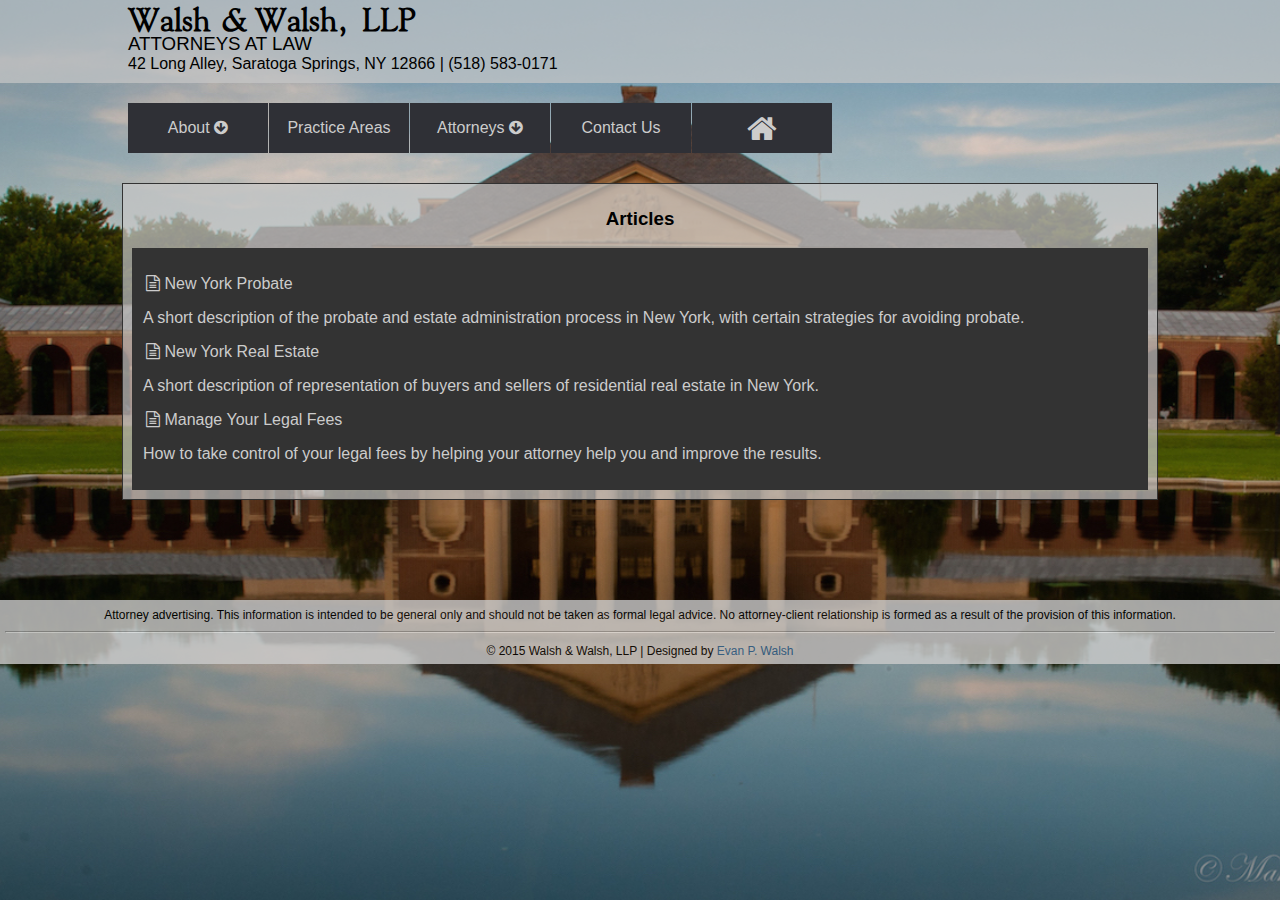
==== articles.html @ 878a76b1 "a" ====
<!DOCTYPE html>
<!-- Designed and built by Evan Pete Walsh (epwalsh.com) -->
<html>

    <head>
        <title>alsh & Walsh, LLP | Attorneys at Law</title>
        <link rel="stylesheet" href="//maxcdn.bootstrapcdn.com/font-awesome/4.3.0/css/font-awesome.min.css">
        <link type="text/css" rel="stylesheet" href="styles.css">
        <link rel="shortcut icon" href="images/favicon.ico" type="image/vnd.microsoft.icon">
        <meta name=viewport content="width=device-width, user-scalable=0, maximum-scale=1.0">
    </head>
    
    <body>
        
        <div id="title"><h4>Walsh <em>&</em> Walsh, LLP</h4>
        <h3>ATTORNEYS AT LAW</h3>
        <p>42 Long Alley, Saratoga Springs, NY 12866 | (518) 583-0171</p></div>

        <!-- navigation bar -->
        
        <div id="nav-bar">
            <div id="mobile-title">Articles</div>
            <label for="show-menu" class="show-menu"><i class="fa fa-bars"></i></label>
            <input type="checkbox" id="show-menu" role="button">
                <ul id="menu">
                    <li>
                        <a href="#">About <i class="fa fa-arrow-circle-down"></i></a>
                        <ul class="hidden">
                            <li><a href="clientrights.html">Client's Rights</a></li>
                            <li id="current"><a href="#">Articles</a></li>
                            <li><a href="/community.html">Community Involvement</a></li>
                        </ul>
                    </li>
                    <li><a href="/services.html">Practice Areas</a></li>
                    <li>
                        <a href="#">Attorneys <i class="fa fa-arrow-circle-down"></i></a>
                        <ul class="hidden">
                            <li><a href="marianwalsh.html">Marian Wait Walsh</a></li>
                            <li><a href="joewalsh.html">Joseph M. Walsh</a></li>
                            <li><a href="joanbleikamp.html">Joan B. Bleikamp</a></li>
                            <li><a href="jesseschwartz.html">Jesse P. Schwartz</a></li>
                        </ul>
                    </li>
                    <li><a href="contact.html">Contact Us</a></li>
                    <li><a href="http://walsh2law.com" id="home-button"><i class="fa fa-home fa-2x"></i></a></li>
                </ul>
        </div>
        
        
        <!-- main content -->
        
        <div id="main-content">
        
            <h3>Articles</h3>
            
            <div class="main-text">
                <p><a href="articles/nyprobate.html"><i class="fa fa-file-text-o"></i> New York Probate</a></p>
                <p>A short description of the probate and estate administration process in New York, with certain strategies for avoiding probate.</p>
                <p><a href="articles/realestate.html"><i class="fa fa-file-text-o"></i> New York Real Estate</a></p>
                <p>A short description of representation of buyers and sellers of residential real estate in New York.</p>
                <p><a href="articles/managefees.html"><i class="fa fa-file-text-o"></i> Manage Your Legal Fees</a></p>
                <p>How to take control of your legal fees by helping your attorney help you and improve the results.</p>
            </div>
        
        </div>
        
        <!-- mobile background image -->
        
        <div id="background_wrap"></div>
        
        <!-- footer -->
        
        <footer>

            <small>Attorney advertising.  This information is intended to be general only and should not be taken as formal legal advice.  No attorney-client relationship is formed as a result of the provision of this information.</small>
            <br>
            <hr>
            <small>© 2015 Walsh & Walsh, LLP | Designed by <a href="http://epwalsh.com">Evan P. Walsh</a></small>

        </footer>
    
    
    </body>
    
</html>
---- styles.css ----
html, body {
/*
    background: url(images/pic3.jpg) no-repeat center center fixed; 
    -webkit-background-size: cover;
    -moz-background-size: cover;
    -o-background-size: cover;
    background-size: cover;
*/
    font-family: "Helvetica Neue", Helvetica, Arial, sans-serif;
    padding: 0;
    margin: 0;
    font-size: 16px;
    overflow-x: hidden;
    overflow-y: auto;
}

@font-face {
    font-family: Carnegie;
    src: url(fonts/Carnegie.ttf);
}

body {
/*
    font-family: "Helvetica Neue", Helvetica, Arial, sans-serif;
    padding: 0;
    margin: 0;
    font-size: 16px;
*/

/*
    background-image: url(images/pic3.jpg);
    background-position: top center;
    background-color: #FFF;
    background-repeat: no-repeat;
*/
}

a {
    -webkit-transition: color 500ms;
    -moz-transition: color 500ms;
    -o-transition: color 500ms;
    transition: color 500ms;
}


/*Strip the ul of padding and list styling*/
#nav-bar ul {
	list-style-type:none;
	margin:0;
	padding:0;
    position: absolute;
    z-index: 5;
}

/*Create a horizontal list with spacing*/
#nav-bar li {
	display: inline-block;
	float: left;
	margin-right: 1px;
}

/*Style for menu links*/
#nav-bar li a {
	display:block;
	min-width:140px;
	height: 50px;
	text-align: center;
	line-height: 50px;
	font-family: "Helvetica Neue", Helvetica, Arial, sans-serif;
	color: #ccc;
/*	background: #2f3036;*/
	text-decoration: none;
}

/*Hover state for top level links*/
#nav-bar li:hover a {
	background: #2a6496;
}

/*Style for dropdown links*/
#nav-bar li:hover ul a {
	background: #ccc;
	color: #2f3036;
	height: 40px;
	line-height: 40px;
}

/*Hover state for dropdown links*/
#nav-bar li:hover ul a:hover {
	background: #428bca;
	color: #ccc;
}

/*Hide dropdown links until they are needed*/
#nav-bar li ul {
	display: none;
}

/*Make dropdown links vertical*/
#nav-bar li ul li {
	display: block;
	float: none;
}

/*Prevent text wrapping*/
#nav-bar li ul li a {
	width: auto;
	min-width: 100px;
	padding: 0 20px;
}

/*Display the dropdown on hover*/
#nav-bar ul li a:hover + .hidden, #nav-bar .hidden:hover {
	display: block;
}

/*Style 'show menu' label button and hide it by default*/
#nav-bar .show-menu {
	/*font-family: "Helvetica Neue", Helvetica, Arial, sans-serif;*/
	text-decoration: none;
	color: #333;
	background-color: #333;
	text-align: right;
	padding: 5px 10px;
	display: none;
    font-size: 2em;
}

#nav-bar .fa-bars {
    padding-left:5px;  
    color:#ccc;
/*    color: #2a6496;*/
}

#home-button .fa {
    margin-top: 10px;
}

#nav-bar #current a {
    color: #888;
}

/*Hide checkbox*/
input[type=checkbox]{
    display: none;
}

/*Show menu when invisible checkbox is checked*/
input[type=checkbox]:checked ~ #menu{
    display: block;
}


/* Responsive Styles*/
/* Mobile screen size */
@media screen and (max-width : 790px){
    html, body {
/*
        background: url(images/pic3.jpg) no-repeat center center fixed; 
        -webkit-background-size: cover;
        -moz-background-size: cover;
        -o-background-size: cover;
        background-size: cover;
*/
    }
    /* mobile background fixed */
    #background_wrap {
        z-index: -1;
        position: fixed;
        top: 0;
        left: 0;
        height: 100%;
        width: 100%;
        background-size: 100%;
        background-image: url(images/pic4.jpg);
        background-attachment: fixed;
/*        background-repeat: no-repeat;*/
    }
	/*Make dropdown links appear inline*/
	#nav-bar ul {
		position: static;
		display: none;
	}
	/*Create vertical spacing*/
	#nav-bar li {
		margin-bottom: 1px;
	}
    #nav-bar li a {
        background: #555;
    }
	/*Make all menu links full width*/
	#nav-bar ul li, #nav-bar li a {
		width: 100%;
	}
	/*Display 'show menu' link*/
	#nav-bar .show-menu {
		display:block;
	}
    #title {
        display: none;
    }
    .info-block {
        display: block;
        margin: 30px 10px 30px 10px;
    }
    #mobile-title {
        color:#ccc;
        margin-bottom: -35px;
        padding-top:10px;
        text-align: center;
        font-size: 1.2em;
    }
    #mobile-main-title {
        padding-left: 15px;
        padding-bottom: 10px;
        width: 100%;
        background-color: rgba(200,200,200,.7);
    }
    #mobile-main-title h4 {
        font-family: 'Carnegie', cursive;
        font-size: 2em;
        padding:0;
        margin:0;
    }
    #mobile-main-title h3 {
        font-weight: normal;
        margin-top: -5px;
        margin-bottom: 0;
        padding-bottom: 0;
    }
    #mobile-main-title p {
        font-size: .9em;
        margin: 0;
        padding: 0;
    }
    #main-content {
        margin: 30px 10px 30px 10px;
    }
    #main-content img {
        width: 70%;
        margin-left: 10%;
        margin-right: 10%;
    }
}

/* Full screen size */
@media screen and (min-width: 790px) {
    html, body {
        background: url(images/pic3.jpg) no-repeat center center fixed; 
        -webkit-background-size: cover;
        -moz-background-size: cover;
        -o-background-size: cover;
        background-size: cover;
    }
    #first {
        padding-top:50px;
    }
    .info-block {
        display: inline-block;
        width: 25%;
/*        max-width: 250px;*/
        margin:100px 0px 100px 0;
    }
    #nav-bar > ul {
        margin-left: 10%;
    }
    #practice-areas {
        margin-left:10%;
    }
    #title {
        background-color: rgba(200,200,200,.7);
        padding-left: 10%;
        padding-bottom: 10px;
        margin: 0 0 20px 0;
    }
    #title h4 {
        margin: 0;
        padding: 0;
        font-family: 'Carnegie', cursive;
        font-size: 2em;
    }
    #title h3 {
        font-weight: normal;
        margin: -5px 0 0px 0;
        padding: 0;
    }
    #title p {
        margin: 0;
        padding: 0;
    }
    #mobile-title {
        display: none;
    }
    #mobile-main-title {
        display: none;
    }
    #nav-bar li a {
        background: #2f3036;
/*        background: #333;*/
    }
    #main-content {
        margin-top: 100px;
        margin-bottom: 100px;
        width: 80%;
        margin-left: auto;
        margin-right: auto;
    }
    .back-to-top {
        display: none;
    }
}
/*
@media (max-width: @iphone-screen) {
        background-attachment: scroll;
}
*/

#contact p a {
    text-decoration: none;
    color: #428bca;
    font-family: "Courier New", Courier, monospace;
}

.info-block {
    padding:5px;
    border: 1px solid #333;
    text-align: center;
    vertical-align: top;
    background-color: rgba(200,200,200,.7);
}

#attorneys > p > a {
    color: #428bca;
    text-decoration: none;
    -webkit-transition: color 500ms;
    -moz-transition: color 500ms;
    -o-transition: color 500ms;
    transition: color 500ms;
}

.info-block p {
    padding: 10px;
    border: 1px solid #333;
    margin:4px;
    background-color: #333;
    color: #ccc;
    font-weight: 300;
/*    opacity: .8;*/
}

.info-block h3 a {
    color: black;
    text-decoration: none;
}

#contact h3 a {
    color: black;
}

#main-content {
    padding:5px;
    border: 1px solid #333;
    text-align: center;
    background-color: rgba(200,200,200,.7);
}

.main-text {
    padding: 10px;
    border: 1px solid #333;
    margin:4px;
    background-color: #333;
    color: #ccc;
    font-weight: 200;
/*    letter-spacing: 1px;*/
/*    opacity: .8;*/
}

.main-text #centered-info {
    text-align: center;
}

.main-text p, #main-text h4 {
    text-align: left;
}

.main-text h4 {
    text-transform: uppercase;
    font-weight: 400;
}

.main-text a {
    padding: 3px;
    color: #ccc;
    text-decoration: none;
}

.main-text a:hover {
    background-color: #2a6496;
}

.main-text ul {
    text-align: left;
    padding:0px;
    padding-left: 20px;
}

#attorneys .main-text ul {
    padding: 0;
    margin: 5px 0;
    list-style-type: none;
}

#attorneys .main-text ul li {
    margin: 5px 0;
}

.main-content ul {
    text-align: left;
/*    list-style-type: none;*/
    padding:0px;
    padding-left: 20px;
}

#main-content ol {
    text-align: left;
}

#main-content li {
    margin-bottom: 20px;
}

#small-pic-list {
    display: inline-block;
    margin: 0 !important;
    padding: 0 !important;
}

#small-pic-list li {
    display: inline-block;
    padding: 0 !important;
    margin: 0 !important;
}

#small-pic-list li img {
    width: 40px;
    border: 2px solid white;
}

small {
    font-size: 12px;
}

footer {
    clear: both;
    text-align: center;
    padding:5px;
    background: #ccc;
    opacity: .8;
}

footer a {
    text-decoration: none;
    color: #2a6496;
}

footer a:hover {
    color: #fff;
}
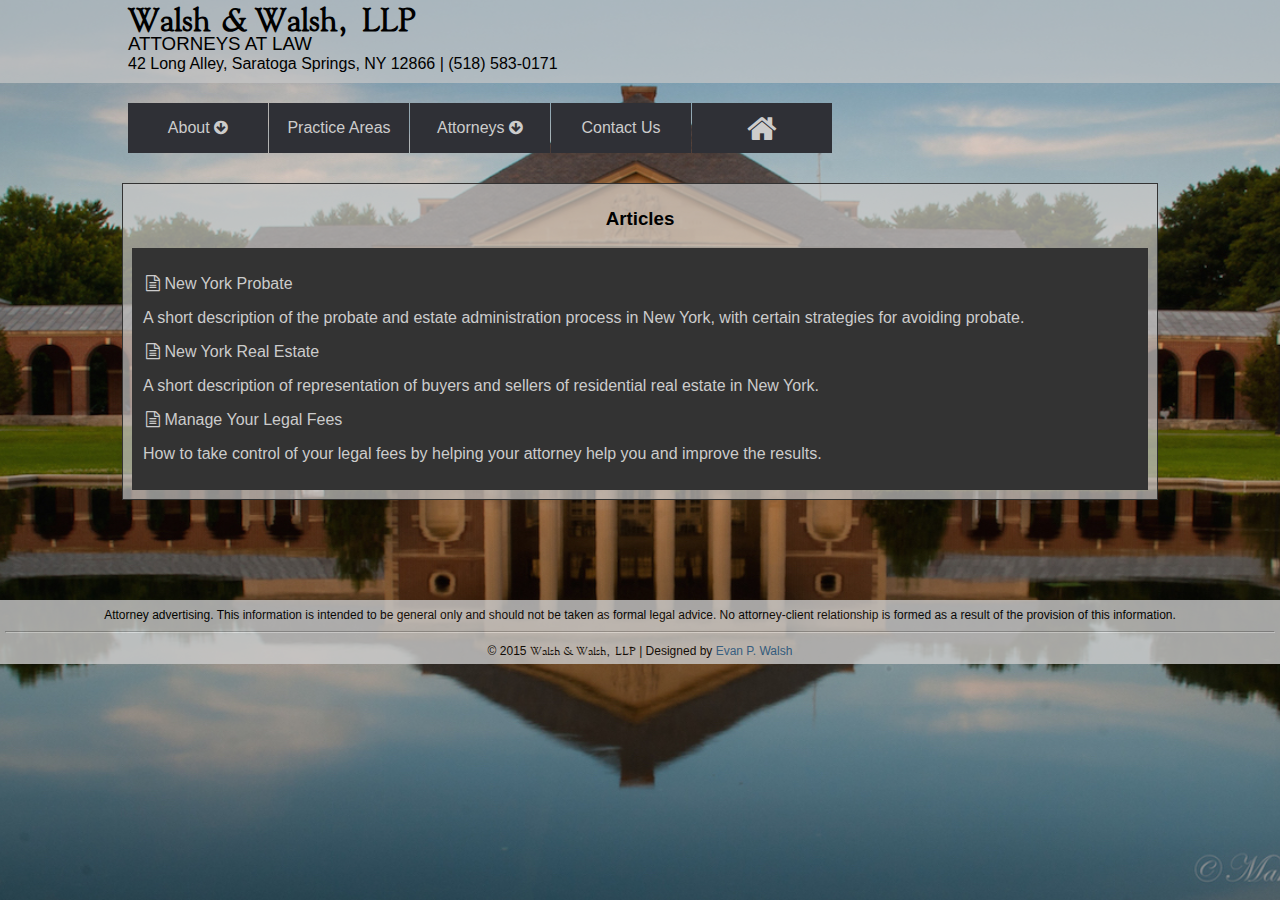
==== commit 4e8a7aec: "a" ====
--- a/articles.html
+++ b/articles.html
@@ -1,5 +1,14 @@
 <!DOCTYPE html>
 <!-- Designed and built by Evan Pete Walsh (epwalsh.com) -->
+
+<!-- ----- ----- --------- -----   -              -  -      -     ----- -    -
+     |   | |         |     |        \            /  / \     |     |     |    |
+     |   | |--       |     |--       \          /  /   \    |     |     |    |
+     ----- |--       |     |--        \   /\   /  / --- \   |     ----- |----|
+     |     |         |     |           \ /  \ /  /       \  |         | |    |
+     -     -----     -     -----        -    -  -         - ----- ----- -    - -->
+
+
 <html>
 
     <head>
@@ -75,7 +84,7 @@
             <small>Attorney advertising.  This information is intended to be general only and should not be taken as formal legal advice.  No attorney-client relationship is formed as a result of the provision of this information.</small>
             <br>
             <hr>
-            <small>© 2015 Walsh & Walsh, LLP | Designed by <a href="http://epwalsh.com">Evan P. Walsh</a></small>
+            <small>© 2015 <span class="logo">Walsh & Walsh, LLP</span> | Designed by <a href="http://epwalsh.com">Evan P. Walsh</a></small>
 
         </footer>
     
--- a/styles.css
+++ b/styles.css
@@ -218,7 +218,7 @@
     }
     #mobile-main-title h4 {
         font-family: 'Carnegie', cursive;
-        font-size: 2em;
+        font-size: 1.7em;
         padding:0;
         margin:0;
     }
@@ -450,6 +450,14 @@
     font-size: 12px;
 }
 
+.logo {
+    font-family: 'Carnegie', "Helvetica Neue", Helvetica, Arial, sans-serif;
+}
+
+#map:hover {
+    background-color: #333;
+}
+
 footer {
     clear: both;
     text-align: center;
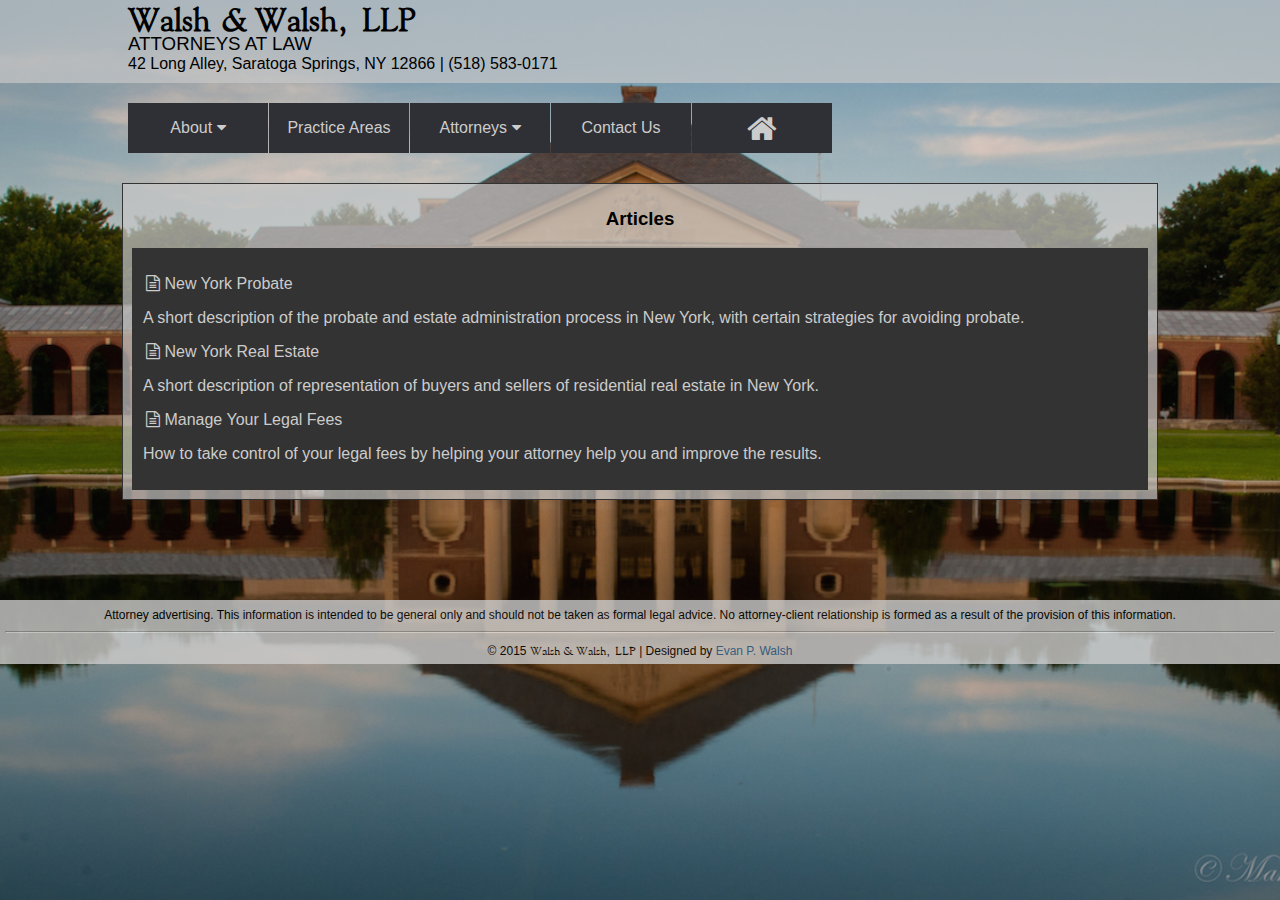
==== commit 9c128ff9: "icon changes" ====
--- a/articles.html
+++ b/articles.html
@@ -12,7 +12,7 @@
 <html>
 
     <head>
-        <title>alsh & Walsh, LLP | Attorneys at Law</title>
+        <title>Walsh & Walsh, LLP | Attorneys at Law</title>
         <link rel="stylesheet" href="//maxcdn.bootstrapcdn.com/font-awesome/4.3.0/css/font-awesome.min.css">
         <link type="text/css" rel="stylesheet" href="styles.css">
         <link rel="shortcut icon" href="images/favicon.ico" type="image/vnd.microsoft.icon">
@@ -33,7 +33,7 @@
             <input type="checkbox" id="show-menu" role="button">
                 <ul id="menu">
                     <li>
-                        <a href="#">About <i class="fa fa-arrow-circle-down"></i></a>
+                        <a href="#">About <i class="fa fa-caret-down"></i></a>
                         <ul class="hidden">
                             <li><a href="clientrights.html">Client's Rights</a></li>
                             <li id="current"><a href="#">Articles</a></li>
@@ -42,7 +42,7 @@
                     </li>
                     <li><a href="/services.html">Practice Areas</a></li>
                     <li>
-                        <a href="#">Attorneys <i class="fa fa-arrow-circle-down"></i></a>
+                        <a href="#">Attorneys <i class="fa fa-caret-down"></i></a>
                         <ul class="hidden">
                             <li><a href="marianwalsh.html">Marian Wait Walsh</a></li>
                             <li><a href="joewalsh.html">Joseph M. Walsh</a></li>
--- a/styles.css
+++ b/styles.css
@@ -329,25 +329,6 @@
     background-color: rgba(200,200,200,.7);
 }
 
-#attorneys > p > a {
-    color: #428bca;
-    text-decoration: none;
-    -webkit-transition: color 500ms;
-    -moz-transition: color 500ms;
-    -o-transition: color 500ms;
-    transition: color 500ms;
-}
-
-.info-block p {
-    padding: 10px;
-    border: 1px solid #333;
-    margin:4px;
-    background-color: #333;
-    color: #ccc;
-    font-weight: 300;
-/*    opacity: .8;*/
-}
-
 .info-block h3 a {
     color: black;
     text-decoration: none;
@@ -392,6 +373,10 @@
     padding: 3px;
     color: #ccc;
     text-decoration: none;
+    -webkit-transition: background-color 500ms;
+    -moz-transition: background-color 500ms;
+    -o-transition: background-color 500ms;
+    transition: background-color 500ms;
 }
 
 .main-text a:hover {
@@ -431,19 +416,30 @@
 
 #small-pic-list {
     display: inline-block;
-    margin: 0 !important;
-    padding: 0 !important;
+    margin: 0;
+    margin-left: auto;
+    margin-right: auto;
+    padding: 0;
 }
 
 #small-pic-list li {
+    width: 23%;
     display: inline-block;
-    padding: 0 !important;
-    margin: 0 !important;
+    padding: 0;
+    margin: 0;
 }
 
 #small-pic-list li img {
-    width: 40px;
+    width: 100%;
     border: 2px solid white;
+}
+
+#small-pic-list li img:hover {
+    opacity: .6;
+}
+
+#small-pic-list li a:hover {
+    background-color: #333;
 }
 
 small {
@@ -472,5 +468,5 @@
 }
 
 footer a:hover {
-    color: #fff;
+    color: black;
 }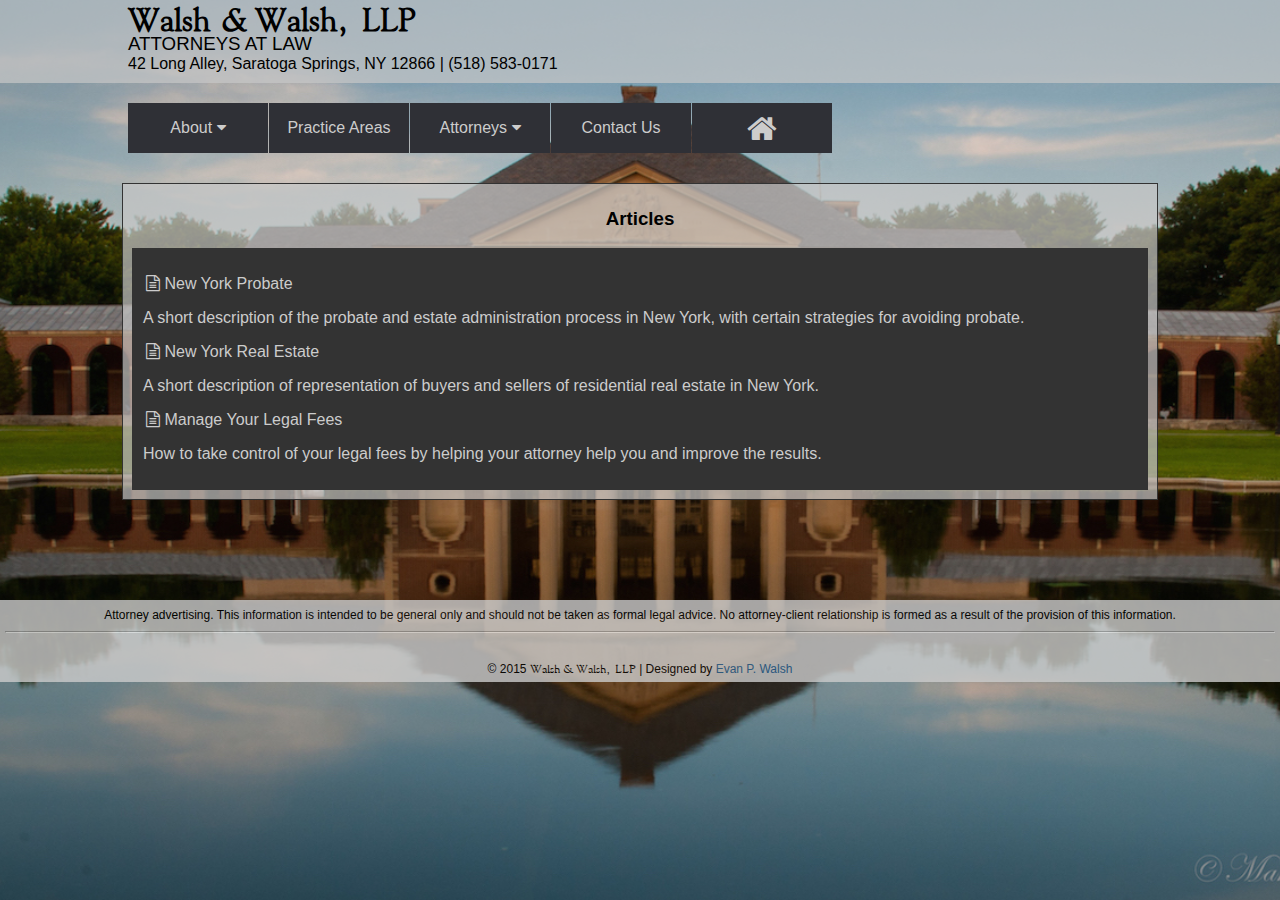
==== commit 0d5606f5: "a" ====
--- a/articles.html
+++ b/articles.html
@@ -16,10 +16,24 @@
         <link rel="stylesheet" href="//maxcdn.bootstrapcdn.com/font-awesome/4.3.0/css/font-awesome.min.css">
         <link type="text/css" rel="stylesheet" href="styles.css">
         <link rel="shortcut icon" href="images/favicon.ico" type="image/vnd.microsoft.icon">
-        <meta name=viewport content="width=device-width, user-scalable=0, maximum-scale=1.0">
+        <meta name="viewport" content="width=device-width, user-scalable=0, maximum-scale=1.0">
+        <meta name="description" content="General practice law firm in Saratoga Springs, NY with concentrations in real estate, banking, creditors’ rights, estate planning, business law, homeowners' and condominium associations, civil litigation, municipal finance, land use and zoning, title searches, title insurance, and probate.">
+        <meta name="keywords" content="Walsh and Walsh, saratoga attorney, saratoga springs Lawyer, Saratoga Springs, New York, Saratoga, saratoga, saratoga springs, real estate,saratoga real estate, wills,saratoga wills, trusts, probate, litigation,new york litigation, condo, saratoga county, homeowners association,saratoga homeowners association, business, corporation, new york limited liability company, saratoga banking, collections, Glens Falls, Lake George, Clifton Park, home, buy, sell, divorce, environmental, Adirondack Park Agency, planning, saratoga zoning, attorney, new york insurance, creditors rights, appeals">
     </head>
     
     <body>
+        
+        <!-- facebook like button -->
+        <div id="fb-root"></div>
+        <script>
+            (function(d, s, id) {
+                var js, fjs = d.getElementsByTagName(s)[0];
+                if (d.getElementById(id)) return;
+                js = d.createElement(s); js.id = id;
+                js.src = "//connect.facebook.net/en_US/sdk.js#xfbml=1&version=v2.3";
+                fjs.parentNode.insertBefore(js, fjs);
+            }(document, 'script', 'facebook-jssdk'));
+        </script>
         
         <div id="title"><h4>Walsh <em>&</em> Walsh, LLP</h4>
         <h3>ATTORNEYS AT LAW</h3>
@@ -84,6 +98,8 @@
             <small>Attorney advertising.  This information is intended to be general only and should not be taken as formal legal advice.  No attorney-client relationship is formed as a result of the provision of this information.</small>
             <br>
             <hr>
+            <div class="fb-like" data-href="https://www.facebook.com/walsh2law" data-layout="button_count" data-action="like" data-show-faces="true" data-share="true"></div>
+            <br>
             <small>© 2015 <span class="logo">Walsh & Walsh, LLP</span> | Designed by <a href="http://epwalsh.com">Evan P. Walsh</a></small>
 
         </footer>
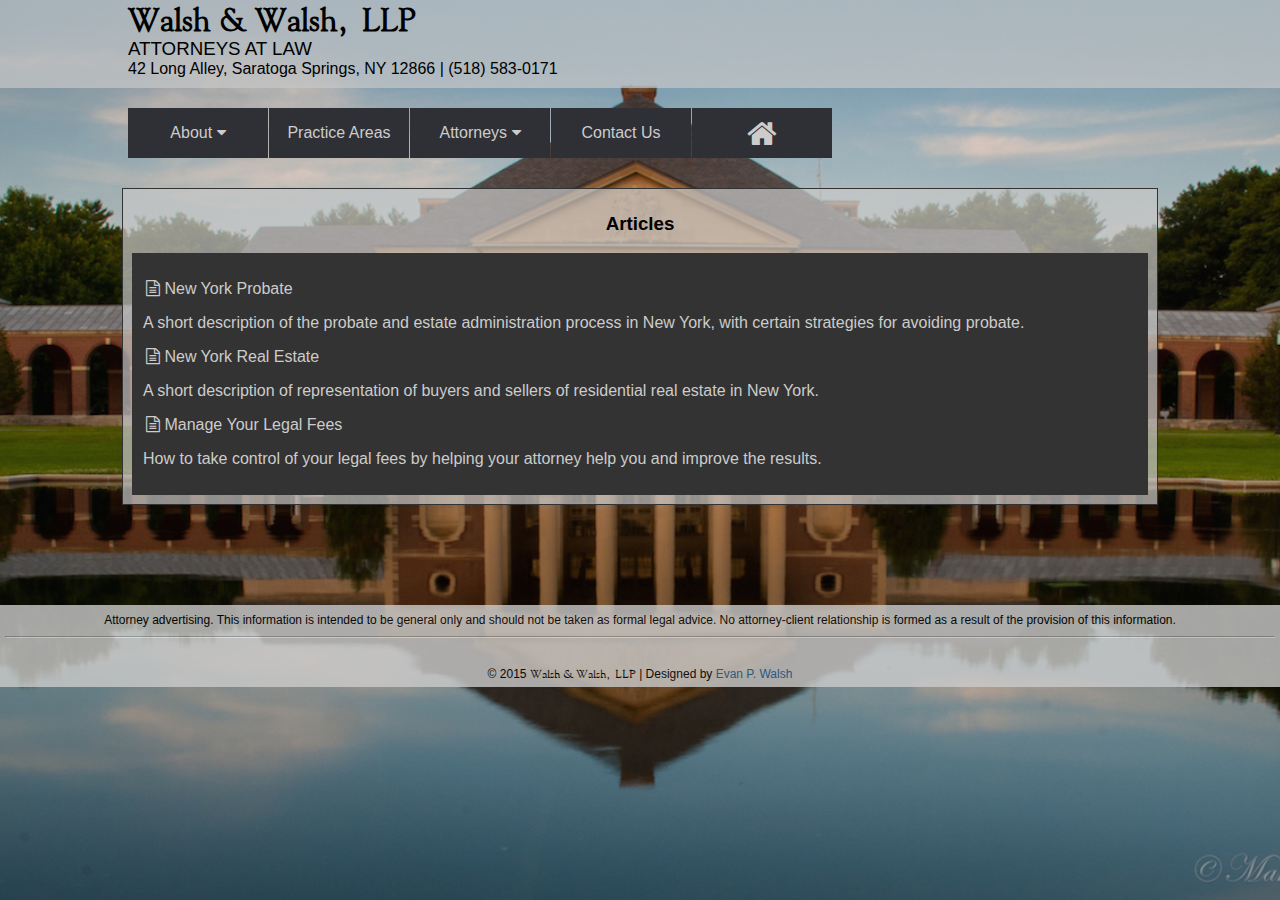
==== commit 4153602f: "fix stuff" ====
--- a/articles.html
+++ b/articles.html
@@ -1,21 +1,14 @@
 <!DOCTYPE html>
 <!-- Designed and built by Evan Pete Walsh (epwalsh.com) -->
-
-<!-- ----- ----- --------- -----   -              -  -      -     ----- -    -
-     |   | |         |     |        \            /  / \     |     |     |    |
-     |   | |--       |     |--       \          /  /   \    |     |     |    |
-     ----- |--       |     |--        \   /\   /  / --- \   |     ----- |----|
-     |     |         |     |           \ /  \ /  /       \  |         | |    |
-     -     -----     -     -----        -    -  -         - ----- ----- -    - -->
-
 
 <html>
 
     <head>
         <title>Walsh & Walsh, LLP | Attorneys at Law</title>
-        <link rel="stylesheet" href="//maxcdn.bootstrapcdn.com/font-awesome/4.3.0/css/font-awesome.min.css">
+        <link rel="stylesheet" href="https://maxcdn.bootstrapcdn.com/font-awesome/4.3.0/css/font-awesome.min.css">
         <link type="text/css" rel="stylesheet" href="styles.css">
         <link rel="shortcut icon" href="images/favicon.ico" type="image/vnd.microsoft.icon">
+        <meta charset="UTF-8">
         <meta name="viewport" content="width=device-width, user-scalable=0, maximum-scale=1.0">
         <meta name="description" content="General practice law firm in Saratoga Springs, NY with concentrations in real estate, banking, creditors’ rights, estate planning, business law, homeowners' and condominium associations, civil litigation, municipal finance, land use and zoning, title searches, title insurance, and probate.">
         <meta name="keywords" content="Walsh and Walsh, saratoga attorney, saratoga springs Lawyer, Saratoga Springs, New York, Saratoga, saratoga, saratoga springs, real estate,saratoga real estate, wills,saratoga wills, trusts, probate, litigation,new york litigation, condo, saratoga county, homeowners association,saratoga homeowners association, business, corporation, new york limited liability company, saratoga banking, collections, Glens Falls, Lake George, Clifton Park, home, buy, sell, divorce, environmental, Adirondack Park Agency, planning, saratoga zoning, attorney, new york insurance, creditors rights, appeals">
@@ -35,7 +28,7 @@
             }(document, 'script', 'facebook-jssdk'));
         </script>
         
-        <div id="title"><h4>Walsh <em>&</em> Walsh, LLP</h4>
+        <div id="title"><h4>Walsh & Walsh, LLP</h4>
         <h3>ATTORNEYS AT LAW</h3>
         <p>42 Long Alley, Saratoga Springs, NY 12866 | (518) 583-0171</p></div>
 
@@ -51,10 +44,10 @@
                         <ul class="hidden">
                             <li><a href="clientrights.html">Client's Rights</a></li>
                             <li id="current"><a href="#">Articles</a></li>
-                            <li><a href="/community.html">Community Involvement</a></li>
+                            <li><a href="community.html">Community Involvement</a></li>
                         </ul>
                     </li>
-                    <li><a href="/services.html">Practice Areas</a></li>
+                    <li><a href="services.html">Practice Areas</a></li>
                     <li>
                         <a href="#">Attorneys <i class="fa fa-caret-down"></i></a>
                         <ul class="hidden">
@@ -107,4 +100,4 @@
     
     </body>
     
-</html>+</html>
--- a/styles.css
+++ b/styles.css
@@ -241,6 +241,13 @@
         margin-left: 10%;
         margin-right: 10%;
     }
+    #map {
+        position: relative;
+        margin:auto;
+        width: 90%;
+        height: 0;
+        padding-bottom:60%;
+    }
 }
 
 /* Full screen size */
@@ -276,6 +283,7 @@
     #title h4 {
         margin: 0;
         padding: 0;
+        padding-bottom: 5px;
         font-family: 'Carnegie', cursive;
         font-size: 2em;
     }
@@ -307,6 +315,13 @@
     }
     .back-to-top {
         display: none;
+    }
+    #map {
+        position: relative;
+        margin:auto;
+        width: 80%;
+        height: 0;
+        padding-bottom:40%;
     }
 }
 /*
@@ -450,10 +465,6 @@
     font-family: 'Carnegie', "Helvetica Neue", Helvetica, Arial, sans-serif;
 }
 
-#map:hover {
-    background-color: #333;
-}
-
 footer {
     clear: both;
     text-align: center;
@@ -469,4 +480,8 @@
 
 footer a:hover {
     color: black;
-}+}
+
+#disqus_thread {
+    padding:10px;
+}
